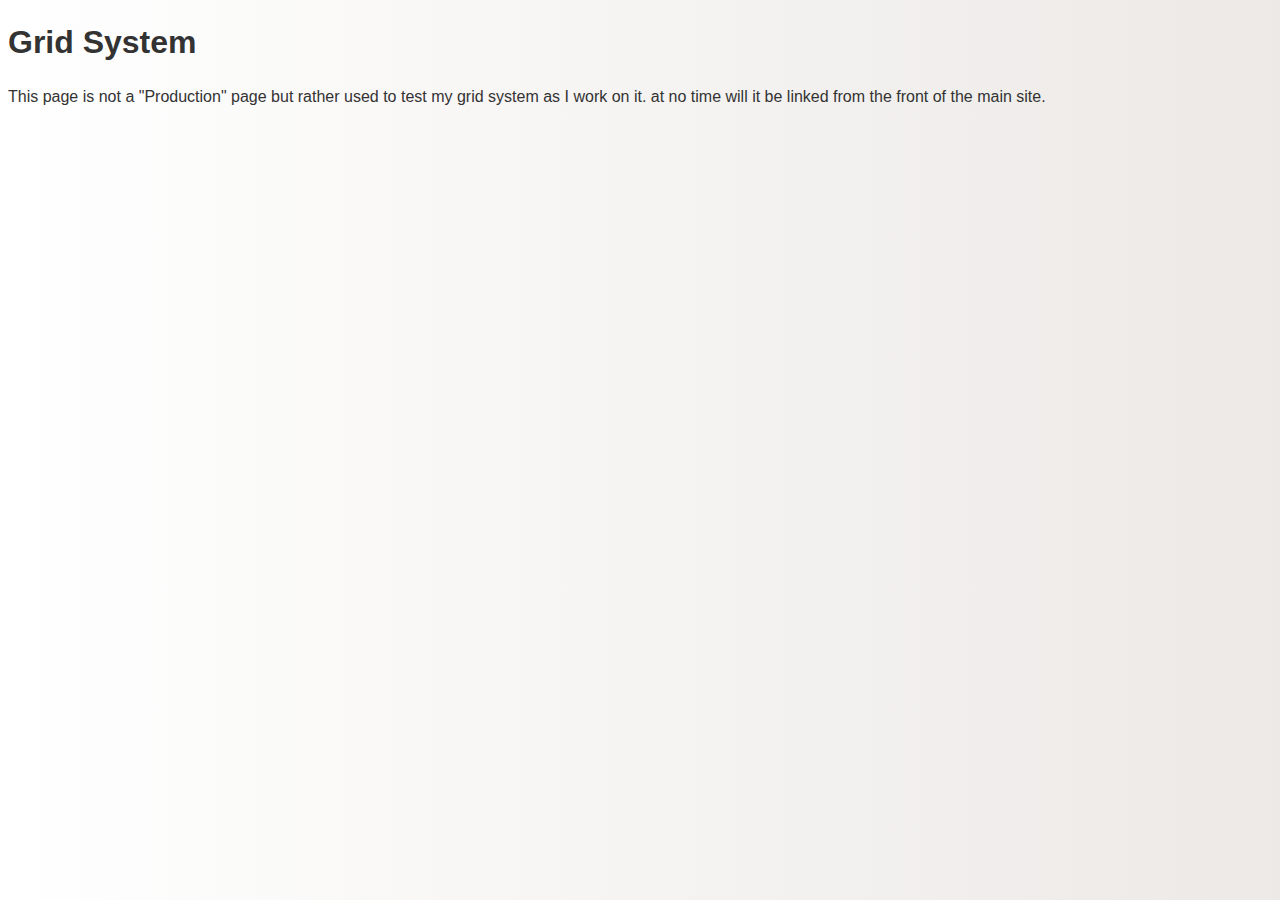
==== grid-test.html @ 9a9ee104 "add grid-test.html in order to test css/grid.css" ====
<!DOCTYPE html>
<html lang="en">
<head>
    <meta charset="UTF-8">
    <meta name="viewport" content="width=device-width, initial-scale=1.0">
    <title>Testing my Grid System</title>
    <link rel="stylesheet" href="css/grid.css">
    <link rel="stylesheet" href="css/style.css">
</head>
<body>
    <h1>Grid System</h1>
    <p>This page is not a &quot;Production&quot; page but rather used to test my grid system as I work on it.
    at no time will it be linked from the front of the main site.</p>
</body>
</html>
---- css/grid.css ----
/*
Grid
*/
/*containers */
.container {
    display: grid;
    grid-gap: 20px;
    width: 100%;
    max-width: 1680px;
    margin: 20px auto;
    box-sizing: border-box;
}

.normal-width {
    max-width: 1200px;
}

.narrow-width {
    max-width: 768px;
}
---- css/style.css ----
:root {
    --color-main: #333;
    --color-main-contrast: #ece9e6;
    --color-primary: #000;
    --color-primary-contrast: #fff;
    --color-accent: #592d45;
    --color-accent-contrast: (var(--color-main-contrast))
    --border-subtle-accent: 1px solid #a4a4a4;
    --border-subtle-main: 1px solid #333;
}
/* General Styles */
* {
    box-sizing: border-box;
}
html {
    color: var(--color-main);
    /* background gradient from https://uigradients.com/#Clouds */
    background: #ECE9E6;  /* fallback for old browsers */
    background: -webkit-linear-gradient(to right, #FFFFFF, #ECE9E6);  /* Chrome 10-25, Safari 5.1-6 */
    background: linear-gradient(to right, #FFFFFF, #ECE9E6); /* W3C, IE 10+/ Edge, Firefox 16+, Chrome 26+, Opera 12+, Safari 7+ */
    font-size: 100%;
}

body {
    font-family: Nunito, sans-serif;
    line-height: 1.35;
    font-weight: 500;
}

img {
    max-width: 100%;
    height: auto;
    display: block;
    margin: 10px auto;
    border: var(--border-subtle-accent);
}

/* Global Styles */

p { margin-bottom: 0.65em}

.lead {
    font-size: 1.35rem;
    line-height: 1.3;
    font-style: italic;
}

figure {
    padding: 0.5em;
}

figcaption {
    text-align: center;
    font-size: 1.25rem;
}

/* Background and Color Related Styles */

.bg-accent {
    color: var(--color-primary-contrast);
    background: var(--color-accent);
}

.bg-accent a {
    color: var(--color-main-contrast);
}


/* Navs */


/*Primary Nav */

.branding {
    position: fixed;
    top: 0;
    width: 100%;
    background: var(--color-primary);
    color: var(--color-primary-contrast);
    font-family: 'Noto serif', serif;
    padding: 12px;
    z-index: 2;
}

.branding a {
    color: var(--color-primary-contrast);
    text-decoration: none;
}


/* Sections */

section {
    position: relative;
    
    padding:  5.25em 10px;
}
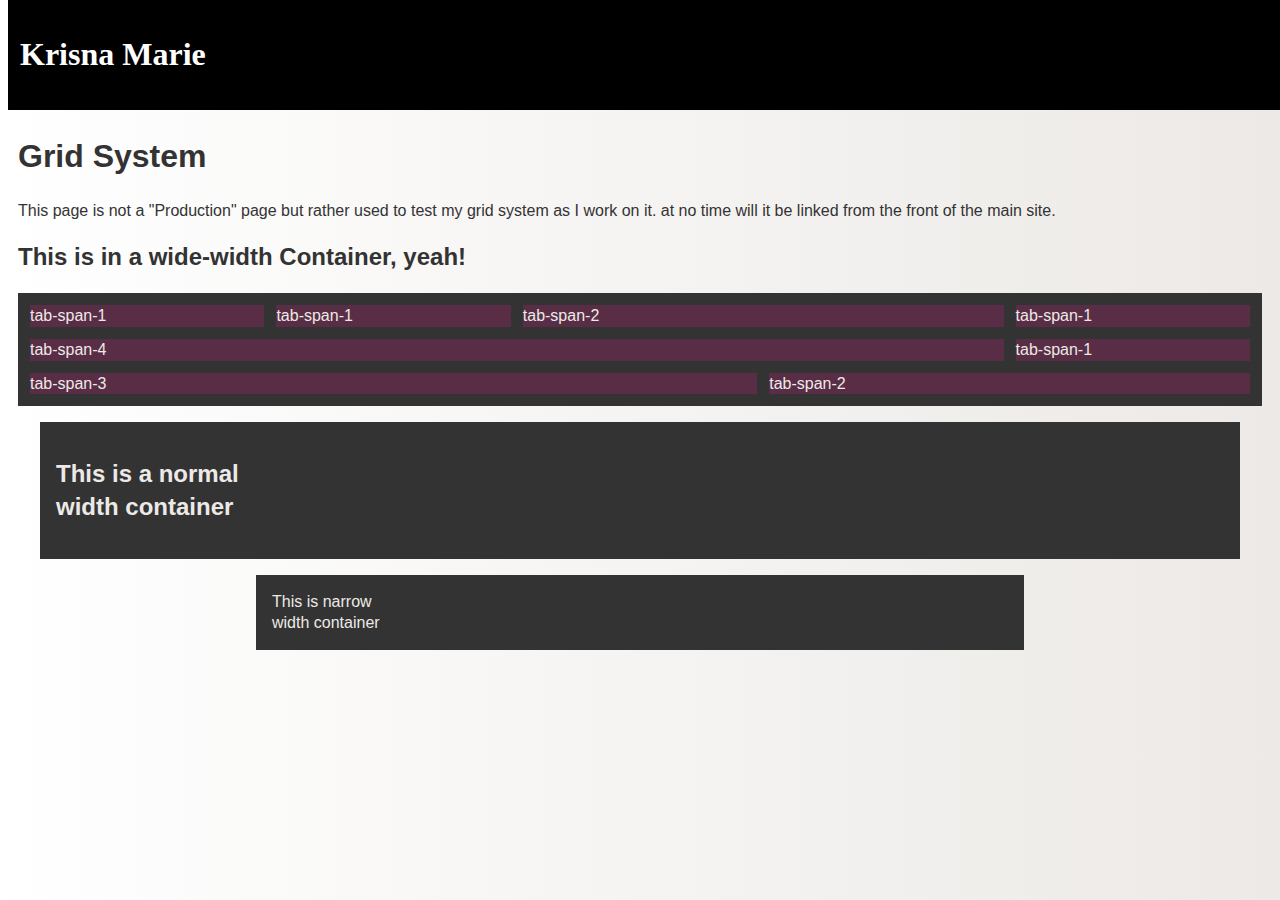
==== commit 28240e21: "Edit css/grid.css add elements to grid-test.html" ====
--- a/grid-test.html
+++ b/grid-test.html
@@ -7,9 +7,55 @@
     <link rel="stylesheet" href="css/grid.css">
     <link rel="stylesheet" href="css/style.css">
 </head>
-<body>
+body>
+    <nav id="primary-nav" class="branding">
+        <h1 class="brand"><a href="index.html">Krisna Marie</a></h1>
+    </nav>
+
+    <section id="grid-test">
     <h1>Grid System</h1>
     <p>This page is not a &quot;Production&quot; page but rather used to test my grid system as I work on it.
-    at no time will it be linked from the front of the main site.</p>
+    at no time will it be linked from the front of the main site.</p></html>
+
+        <h2>This is in a wide-width Container, yeah!</h2>
+
+        <div class="container wide-width">
+            <div class="col md-span-1">
+               tab-span-1   
+            </div>
+            <div class="col tab-span-1">
+               tab-span-1
+            </div>
+            <div class="col tab-span-2">
+                tab-span-2
+            </div>
+
+            <div class="col tab-span-1">
+                tab-span-1
+            </div>
+            <div class="col tab-span-4">
+               tab-span-4 
+            </div>
+            <div class="col tab-span-1">
+                tab-span-1
+            </div>
+            <div class="col tab-span-3">
+               tab-span-3
+            </div>
+            <div class="col tab-span-2">
+                tab-span-2
+            </div>
+        
+    </div>        
+
+
+    <div class="container normal-width">
+        <h2>This is a normal width container</h2>
+    </div>
+
+    <div class="container narrow-width">
+        This is narrow width container
+    </div>
+</section>
 </body>
 </html>--- a/css/grid.css
+++ b/css/grid.css
@@ -4,17 +4,67 @@
 /*containers */
 .container {
     display: grid;
-    grid-gap: 20px;
-    width: 100%;
+    grid-gap: 12px;
+    margin: 16px auto;
+    box-sizing: border-box;
+}
+
+.wide-width {
     max-width: 1680px;
-    margin: 20px auto;
-    box-sizing: border-box;
+    background: var(--color-main);
+    color: var(--color-main-contrast);
+    padding: 12px;
+    grid-template-columns: 1;
+}
+
+
+@media (min-width: 768px) { /*add up to 5 for row*/
+    .container {
+        grid-template-columns: repeat(5, 1fr);
+        
+    }
+
+    .col { 
+        background: var(--color-accent); 
+    
+    }
+    .tab-span-1 {
+        grid-column: span 1;
+    }
+    .tab-span-2 {
+        grid-column: span 2;
+    }
+
+    .tab-span-3 {
+        grid-column: span 3;
+    }
+
+    .tab-span-4 {
+        grid-column: span 4;
+    }
+
+    .tab-span-5 {
+        grid-column: span 5;
+    }
+}
+
+
+@media (min-width: 960px) { /*add up to 6 for row */
+    .container {
+        grid
+    }
 }
 
 .normal-width {
     max-width: 1200px;
+    background: var(--color-main);
+    color: var(--color-main-contrast);
+    padding: 16px;
 }
 
 .narrow-width {
     max-width: 768px;
+    background: var(--color-main);
+    color: var(--color-main-contrast);
+    padding: 16px;
 }
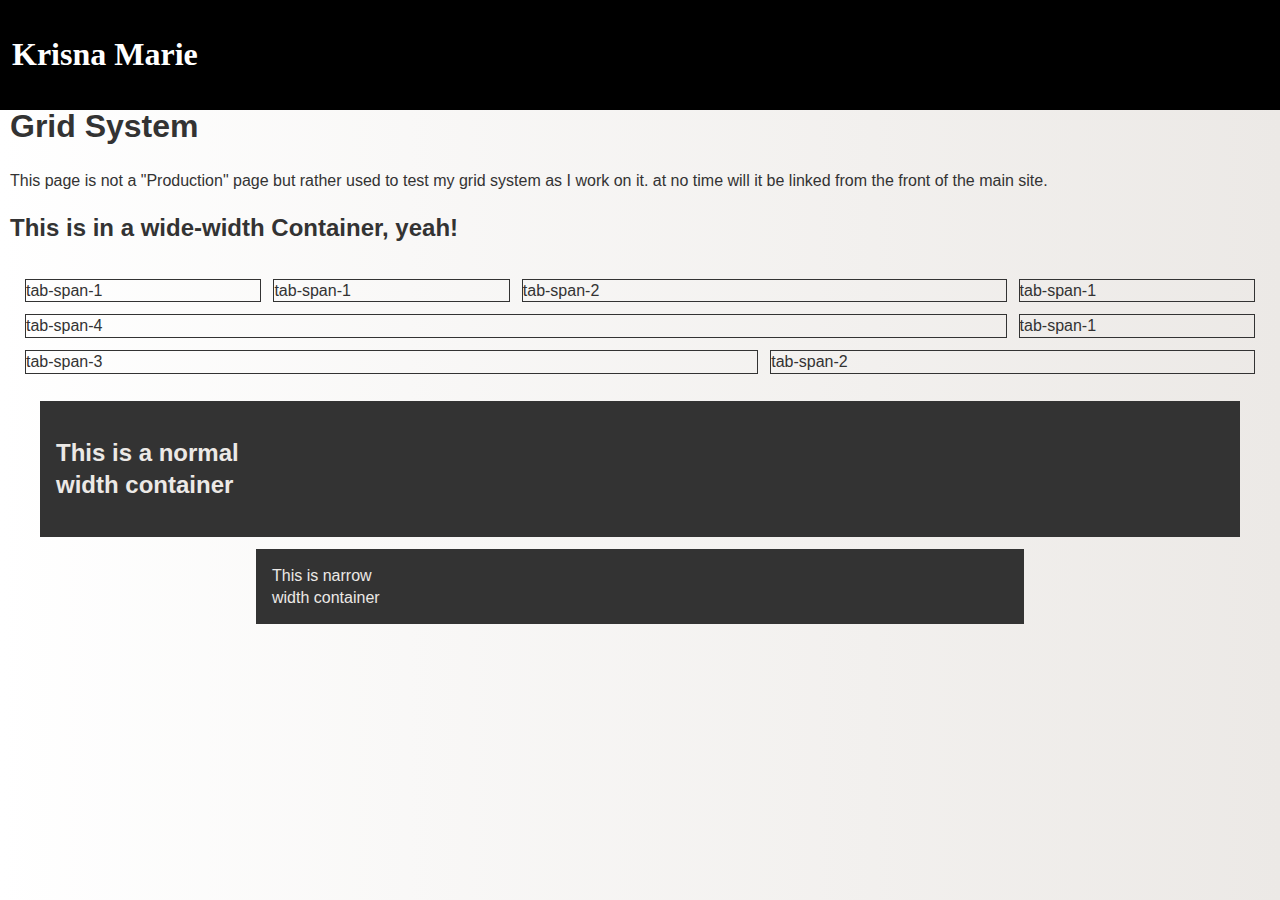
==== commit 01a64b2e: "edit grid.css style.css grid-test.html index.html" ====
--- a/grid-test.html
+++ b/grid-test.html
@@ -4,10 +4,13 @@
     <meta charset="UTF-8">
     <meta name="viewport" content="width=device-width, initial-scale=1.0">
     <title>Testing my Grid System</title>
+
+        <!--insert outside css here-->
+        <link rel="stylesheet" href="css/normalize.css"><!-- https://necolas.github.io/normalize.css/ -->
     <link rel="stylesheet" href="css/grid.css">
     <link rel="stylesheet" href="css/style.css">
 </head>
-body>
+<body>
     <nav id="primary-nav" class="branding">
         <h1 class="brand"><a href="index.html">Krisna Marie</a></h1>
     </nav>
--- a/css/grid.css
+++ b/css/grid.css
@@ -1,33 +1,35 @@
 /*
 Grid
 */
+
+.col, .containers {
+    box-sizing: border-box;
+}
 /*containers */
 .container {
     display: grid;
     grid-gap: 12px;
-    margin: 16px auto;
-    box-sizing: border-box;
+    margin: 12px auto;
+
 }
 
 .wide-width {
     max-width: 1680px;
-    background: var(--color-main);
-    color: var(--color-main-contrast);
     padding: 12px;
     grid-template-columns: 1;
 }
 
+.col { 
+    border: var(--border-subtle-main);
+}
 
 @media (min-width: 768px) { /*add up to 5 for row*/
     .container {
         grid-template-columns: repeat(5, 1fr);
-        
+        padding: 15px;
     }
 
-    .col { 
-        background: var(--color-accent); 
-    
-    }
+
     .tab-span-1 {
         grid-column: span 1;
     }
@@ -51,7 +53,7 @@
 
 @media (min-width: 960px) { /*add up to 6 for row */
     .container {
-        grid
+        
     }
 }
 
--- a/css/style.css
+++ b/css/style.css
@@ -4,7 +4,7 @@
     --color-primary: #000;
     --color-primary-contrast: #fff;
     --color-accent: #592d45;
-    --color-accent-contrast: (var(--color-main-contrast))
+    --color-accent-contrast: (var(--color-main-contrast));
     --border-subtle-accent: 1px solid #a4a4a4;
     --border-subtle-main: 1px solid #333;
 }
@@ -36,6 +36,10 @@
 }
 
 /* Global Styles */
+
+main {
+    padding-top: 5.5em;
+}
 
 p { margin-bottom: 0.65em}
 
@@ -92,6 +96,5 @@
 
 section {
     position: relative;
-    
     padding:  5.25em 10px;
 }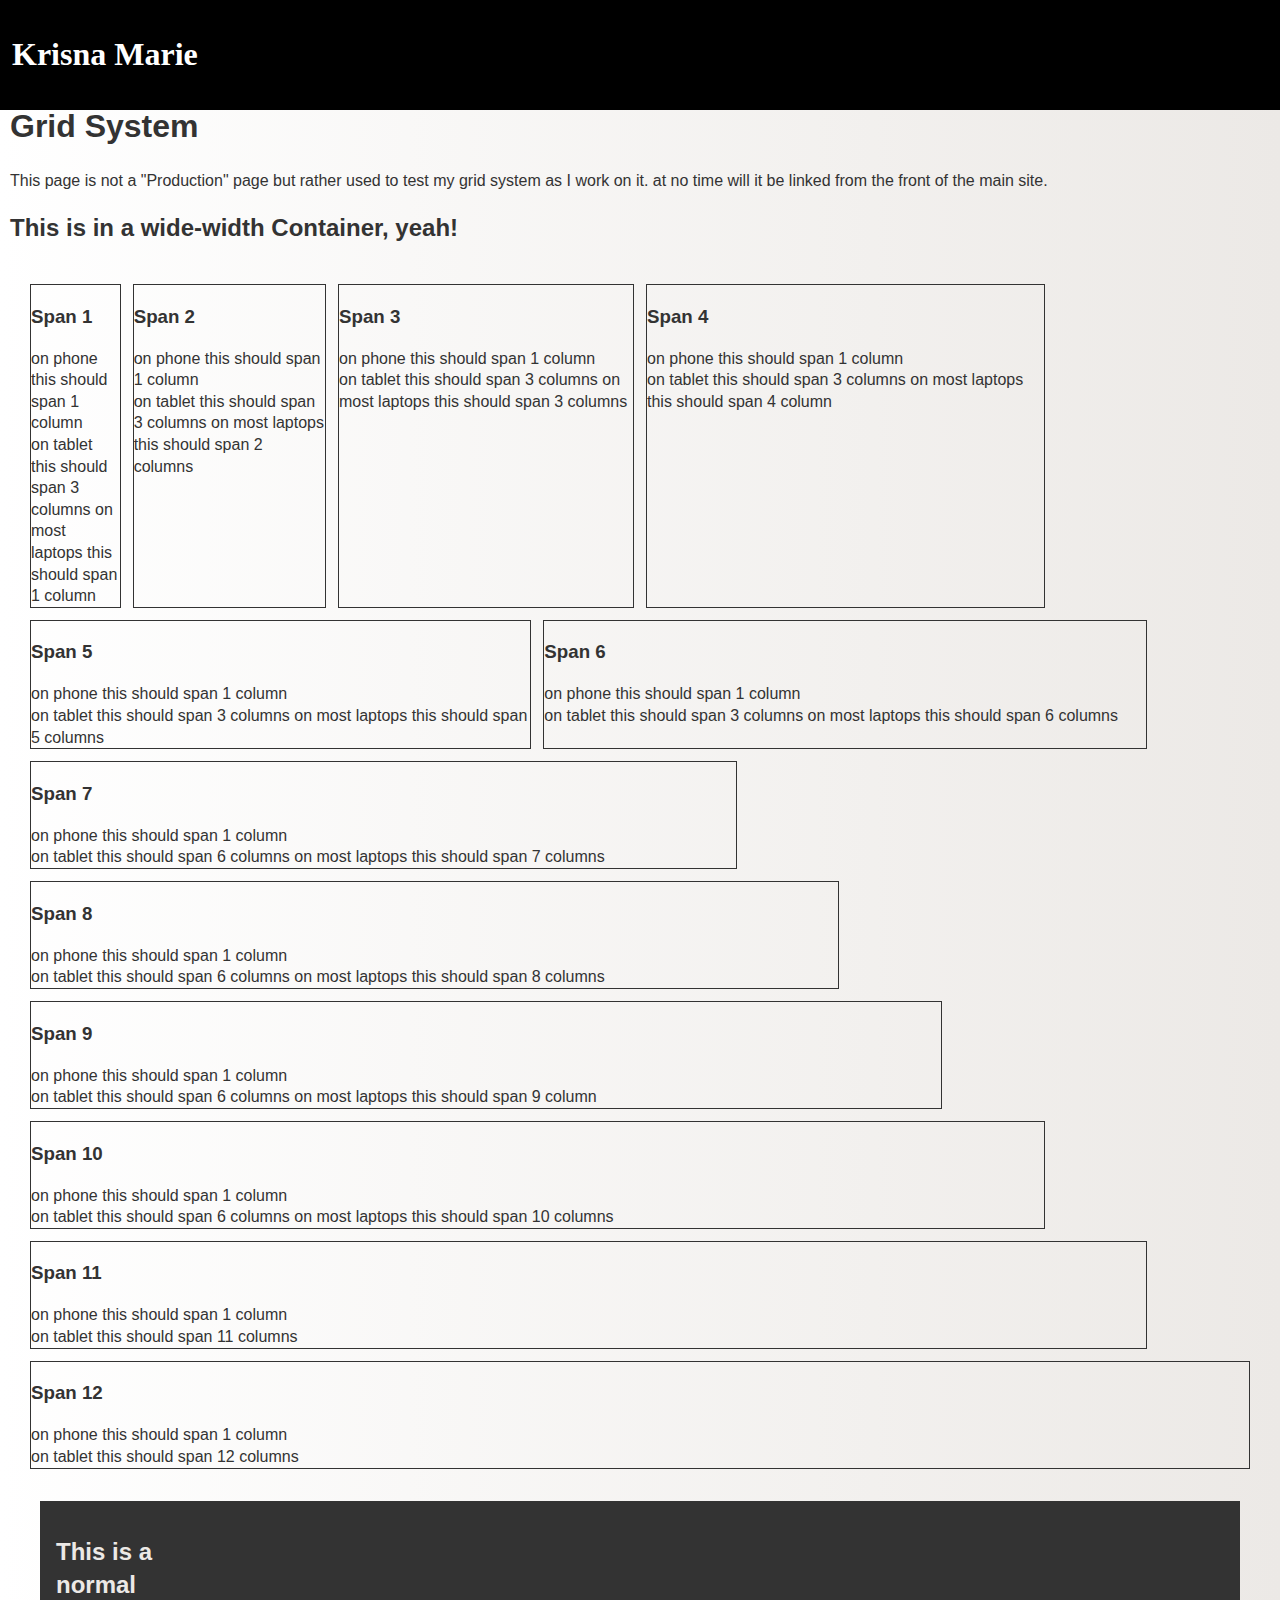
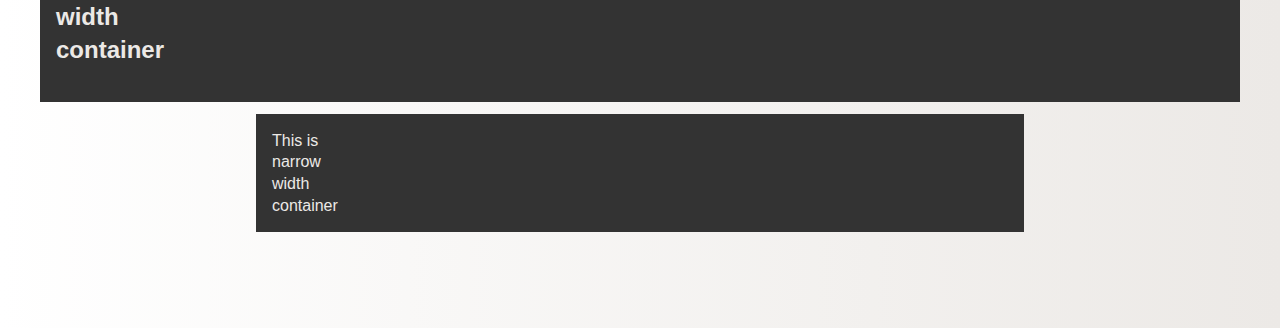
==== commit 77c31dba: "edit css/grid.css edit grid-test.html" ====
--- a/grid-test.html
+++ b/grid-test.html
@@ -23,30 +23,76 @@
         <h2>This is in a wide-width Container, yeah!</h2>
 
         <div class="container wide-width">
-            <div class="col md-span-1">
-               tab-span-1   
+            <div class="col span-1">
+                <h3>Span 1</h3>
+                on phone this should span 1 column<br>
+                on tablet this should span 3  columns 
+                on most laptops this should span 1 column
             </div>
-            <div class="col tab-span-1">
-               tab-span-1
+            <div class="col span-2">
+                <h3>Span 2</h3>
+                on phone this should span 1 column <br>
+                on tablet this should span 3  columns 
+                on most laptops this should span 2 columns
             </div>
-            <div class="col tab-span-2">
-                tab-span-2
+            <div class="col span-3">
+                <h3>Span 3</h3>
+                on phone this should span 1 column <br>
+                on tablet this should span 3  columns 
+                on most laptops this should span 3 columns
+            </div>
+            <div class="col span-4">
+                <h3>Span 4</h3>
+                on phone this should span 1 column <br>
+                on tablet this should span 3 columns 
+                on most laptops this should span 4 column
+            </div>
+            <div class="col span-5">
+                <h3>Span 5</h3>
+                on phone this should span 1 column <br>
+                on tablet this should span 3  columns 
+                on most laptops this should span 5 columns
+            </div>
+            <div class="col span-6">
+                <h3>Span 6</h3>
+                on phone this should span 1 column <br>
+                on tablet this should span 3 columns 
+                on most laptops this should span 6 columns
             </div>
 
-            <div class="col tab-span-1">
-                tab-span-1
+            <div class="col span-7">
+                <h3>Span 7</h3>
+                on phone this should span 1 column <br>
+                on tablet this should span 6 columns 
+                on most laptops this should span 7 columns
             </div>
-            <div class="col tab-span-4">
-               tab-span-4 
+            <div class="col span-8">
+                <h3>Span 8</h3>
+                on phone this should span 1 column <br>
+                on tablet this should span 6 columns
+                on most laptops this should span 8 columns 
             </div>
-            <div class="col tab-span-1">
-                tab-span-1
+            <div class="col span-9">
+                <h3>Span 9</h3>
+                on phone this should span 1 column <br>
+                on tablet this should span 6 columns 
+                on most laptops this should span 9 column
             </div>
-            <div class="col tab-span-3">
-               tab-span-3
+            <div class="col span-10">
+                <h3>Span 10</h3>
+                on phone this should span 1 column <br>
+                on tablet this should span 6 columns 
+                on most laptops this should span 10 columns
             </div>
-            <div class="col tab-span-2">
-                tab-span-2
+            <div class="col span-11">
+                <h3>Span 11</h3>
+                on phone this should span 1 column <br>
+                on tablet this should span 11 columns 
+            </div>
+            <div class="col span-12">
+                <h3>Span 12</h3>
+                on phone this should span 1 column <br>
+                on tablet this should span 12 columns 
             </div>
         
     </div>        
--- a/css/grid.css
+++ b/css/grid.css
@@ -2,7 +2,7 @@
 Grid
 */
 
-.col, .containers {
+.col, .container {
     box-sizing: border-box;
 }
 /*containers */
@@ -13,7 +13,7 @@
 
 }
 
-.wide-width {
+.wide-width { /*1 for row */
     max-width: 1680px;
     padding: 12px;
     grid-template-columns: 1;
@@ -23,38 +23,114 @@
     border: var(--border-subtle-main);
 }
 
-@media (min-width: 768px) { /*add up to 5 for row*/
-    .container {
-        grid-template-columns: repeat(5, 1fr);
+@media (min-width: 768px) { /* 6 for row*/
+    .wide-width {
+        grid-template-columns: repeat(6, 1fr);
         padding: 15px;
     }
 
+    .span-1 {
+        grid-column: span 3;
+    }
+    .span-2 {
+        grid-column: span 3;
+    }
 
-    .tab-span-1 {
+    .span-3 {
+        grid-column: span 3;
+    }
+
+    .span-4 {
+        grid-column: span 3;
+    }
+
+    .span-5 {
+        grid-column: span 3;
+    }
+
+    .span-6 {
+        grid-column: span 3;
+    }
+
+    .span-7 {
+        grid-column: span 6;
+    }
+    .span-8 {
+        grid-column: span 6;
+    }
+
+    .span-9 {
+        grid-column: span 6;
+    }
+
+    .span-10 {
+        grid-column: span 6;
+    }
+
+    .span-11 {
+        grid-column: span 6;
+    }
+
+    .span-12 {
+        grid-column: span 6;
+    }
+
+}
+
+
+@media (min-width: 1200px) { /*add up to 6 for row */
+    .container {
+        grid-template-columns: repeat(12, 1fr);
+        padding: 20px
+    }
+    .span-1 {
         grid-column: span 1;
     }
-    .tab-span-2 {
+    .span-2 {
         grid-column: span 2;
     }
 
-    .tab-span-3 {
+    .span-3 {
         grid-column: span 3;
     }
 
-    .tab-span-4 {
+    .span-4 {
         grid-column: span 4;
     }
 
-    .tab-span-5 {
+    .span-5 {
         grid-column: span 5;
     }
-}
+
+    .span-6 {
+        grid-column: span 6;
+    }
+
+    .span-7 {
+        grid-column: span 7;
+    }
+    .span-8 {
+        grid-column: span 8;
+    }
+
+    .span-9 {
+        grid-column: span 9;
+    }
+
+    .span-10 {
+        grid-column: span 10;
+    }
+
+    .span-11 {
+        grid-column: span 11;
+    }
+
+    .span-12 {
+        grid-column: span 12;
+    }
 
 
-@media (min-width: 960px) { /*add up to 6 for row */
-    .container {
-        
-    }
+
 }
 
 .normal-width {
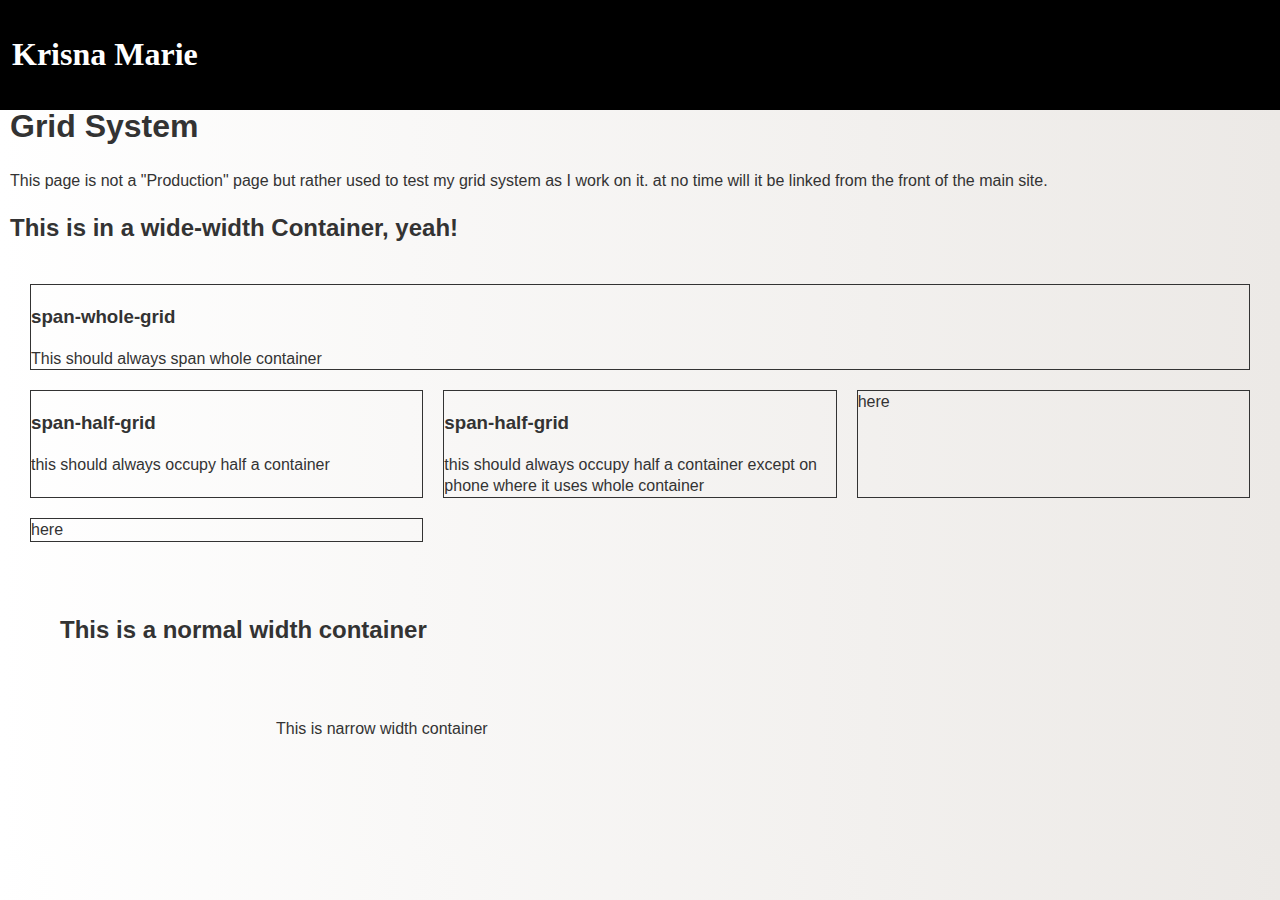
==== commit 998dee6e: "code is mess but I am tired will fix later" ====
--- a/grid-test.html
+++ b/grid-test.html
@@ -23,78 +23,29 @@
         <h2>This is in a wide-width Container, yeah!</h2>
 
         <div class="container wide-width">
-            <div class="col span-1">
-                <h3>Span 1</h3>
-                on phone this should span 1 column<br>
-                on tablet this should span 3  columns 
-                on most laptops this should span 1 column
-            </div>
-            <div class="col span-2">
-                <h3>Span 2</h3>
-                on phone this should span 1 column <br>
-                on tablet this should span 3  columns 
-                on most laptops this should span 2 columns
-            </div>
-            <div class="col span-3">
-                <h3>Span 3</h3>
-                on phone this should span 1 column <br>
-                on tablet this should span 3  columns 
-                on most laptops this should span 3 columns
-            </div>
-            <div class="col span-4">
-                <h3>Span 4</h3>
-                on phone this should span 1 column <br>
-                on tablet this should span 3 columns 
-                on most laptops this should span 4 column
-            </div>
-            <div class="col span-5">
-                <h3>Span 5</h3>
-                on phone this should span 1 column <br>
-                on tablet this should span 3  columns 
-                on most laptops this should span 5 columns
-            </div>
-            <div class="col span-6">
-                <h3>Span 6</h3>
-                on phone this should span 1 column <br>
-                on tablet this should span 3 columns 
-                on most laptops this should span 6 columns
+            <div class="col span-whole-grid">
+                <h3>span-whole-grid</h3>
+                This should always span whole container
             </div>
 
-            <div class="col span-7">
-                <h3>Span 7</h3>
-                on phone this should span 1 column <br>
-                on tablet this should span 6 columns 
-                on most laptops this should span 7 columns
+            <div class="col span-one-column">
+                <h3>span-half-grid</h3>
+                this should always occupy half a container
             </div>
-            <div class="col span-8">
-                <h3>Span 8</h3>
-                on phone this should span 1 column <br>
-                on tablet this should span 6 columns
-                on most laptops this should span 8 columns 
+            <div class="col span-one-column">
+                <h3>span-half-grid</h3>
+                this should always occupy half a container
+                except on phone where it uses whole container
             </div>
-            <div class="col span-9">
-                <h3>Span 9</h3>
-                on phone this should span 1 column <br>
-                on tablet this should span 6 columns 
-                on most laptops this should span 9 column
+
+            <div class="col span-one-column">
+               here
             </div>
-            <div class="col span-10">
-                <h3>Span 10</h3>
-                on phone this should span 1 column <br>
-                on tablet this should span 6 columns 
-                on most laptops this should span 10 columns
+
+            <div class="col span-one-column">
+                here
             </div>
-            <div class="col span-11">
-                <h3>Span 11</h3>
-                on phone this should span 1 column <br>
-                on tablet this should span 11 columns 
-            </div>
-            <div class="col span-12">
-                <h3>Span 12</h3>
-                on phone this should span 1 column <br>
-                on tablet this should span 12 columns 
-            </div>
-        
+     
     </div>        
 
 
--- a/css/grid.css
+++ b/css/grid.css
@@ -9,70 +9,42 @@
 .container {
     display: grid;
     grid-gap: 12px;
+    grid-template-columns: repeat(1, fr);
+    max-width: 98%;
     margin: 12px auto;
-
 }
 
-.wide-width { /*1 for row */
-    max-width: 1680px;
-    padding: 12px;
-    grid-template-columns: 1;
-}
+
+
 
 .col { 
     border: var(--border-subtle-main);
 }
 
-@media (min-width: 768px) { /* 6 for row*/
-    .wide-width {
-        grid-template-columns: repeat(6, 1fr);
-        padding: 15px;
+@media (min-width: 768px) { /* 2 for row*/
+    .container {
+        grid-template-columns: repeat(2, 1fr);
     }
 
-    .span-1 {
-        grid-column: span 3;
-    }
-    .span-2 {
-        grid-column: span 3;
+
+    .span-whole-grid {
+        grid-column: span 2;
     }
 
-    .span-3 {
-        grid-column: span 3;
+    .span-one-column {
+        grid-column: span 1;
     }
 
-    .span-4 {
-        grid-column: span 3;
+    .wide-width {
+        max-width: 1560px;
     }
-
-    .span-5 {
-        grid-column: span 3;
+    .normal-width {
+        max-width: 1200px;
+        padding: 16px;
     }
-
-    .span-6 {
-        grid-column: span 3;
-    }
-
-    .span-7 {
-        grid-column: span 6;
-    }
-    .span-8 {
-        grid-column: span 6;
-    }
-
-    .span-9 {
-        grid-column: span 6;
-    }
-
-    .span-10 {
-        grid-column: span 6;
-    }
-
-    .span-11 {
-        grid-column: span 6;
-    }
-
-    .span-12 {
-        grid-column: span 6;
+    
+    .narrow-width {
+        max-width: 768px;
     }
 
 }
@@ -80,69 +52,35 @@
 
 @media (min-width: 1200px) { /*add up to 6 for row */
     .container {
-        grid-template-columns: repeat(12, 1fr);
-        padding: 20px
-    }
-    .span-1 {
-        grid-column: span 1;
-    }
-    .span-2 {
-        grid-column: span 2;
+        grid-template-columns: repeat(3, 1fr);
+        padding: 20px;
+        grid-gap: 20px;
     }
 
-    .span-3 {
+    .span-whole-grid {
         grid-column: span 3;
     }
 
-    .span-4 {
-        grid-column: span 4;
+    .span-one-column {
+        grid-column: span 1;
     }
-
-    .span-5 {
-        grid-column: span 5;
-    }
-
-    .span-6 {
-        grid-column: span 6;
-    }
-
-    .span-7 {
-        grid-column: span 7;
-    }
-    .span-8 {
-        grid-column: span 8;
-    }
-
-    .span-9 {
-        grid-column: span 9;
-    }
-
-    .span-10 {
-        grid-column: span 10;
-    }
-
-    .span-11 {
-        grid-column: span 11;
-    }
-
-    .span-12 {
-        grid-column: span 12;
-    }
-
 
 
 }
 
-.normal-width {
-    max-width: 1200px;
-    background: var(--color-main);
-    color: var(--color-main-contrast);
-    padding: 16px;
+
+@media (min-width: 1580px) {
+    .container {
+        grid-template: repeat(4, 1fr);
+        padding: 30px;
+        grid-gap: 30px;
+    }
+
+    .span-whole-grid {
+        grid-column: span 4;
+    }
+
+    .span-one-column {
+        grid-column: span 1;
+    }
 }
-
-.narrow-width {
-    max-width: 768px;
-    background: var(--color-main);
-    color: var(--color-main-contrast);
-    padding: 16px;
-}
--- a/css/style.css
+++ b/css/style.css
@@ -9,9 +9,6 @@
     --border-subtle-main: 1px solid #333;
 }
 /* General Styles */
-* {
-    box-sizing: border-box;
-}
 html {
     color: var(--color-main);
     /* background gradient from https://uigradients.com/#Clouds */
@@ -96,5 +93,6 @@
 
 section {
     position: relative;
+    max-width: 100%;
     padding:  5.25em 10px;
 }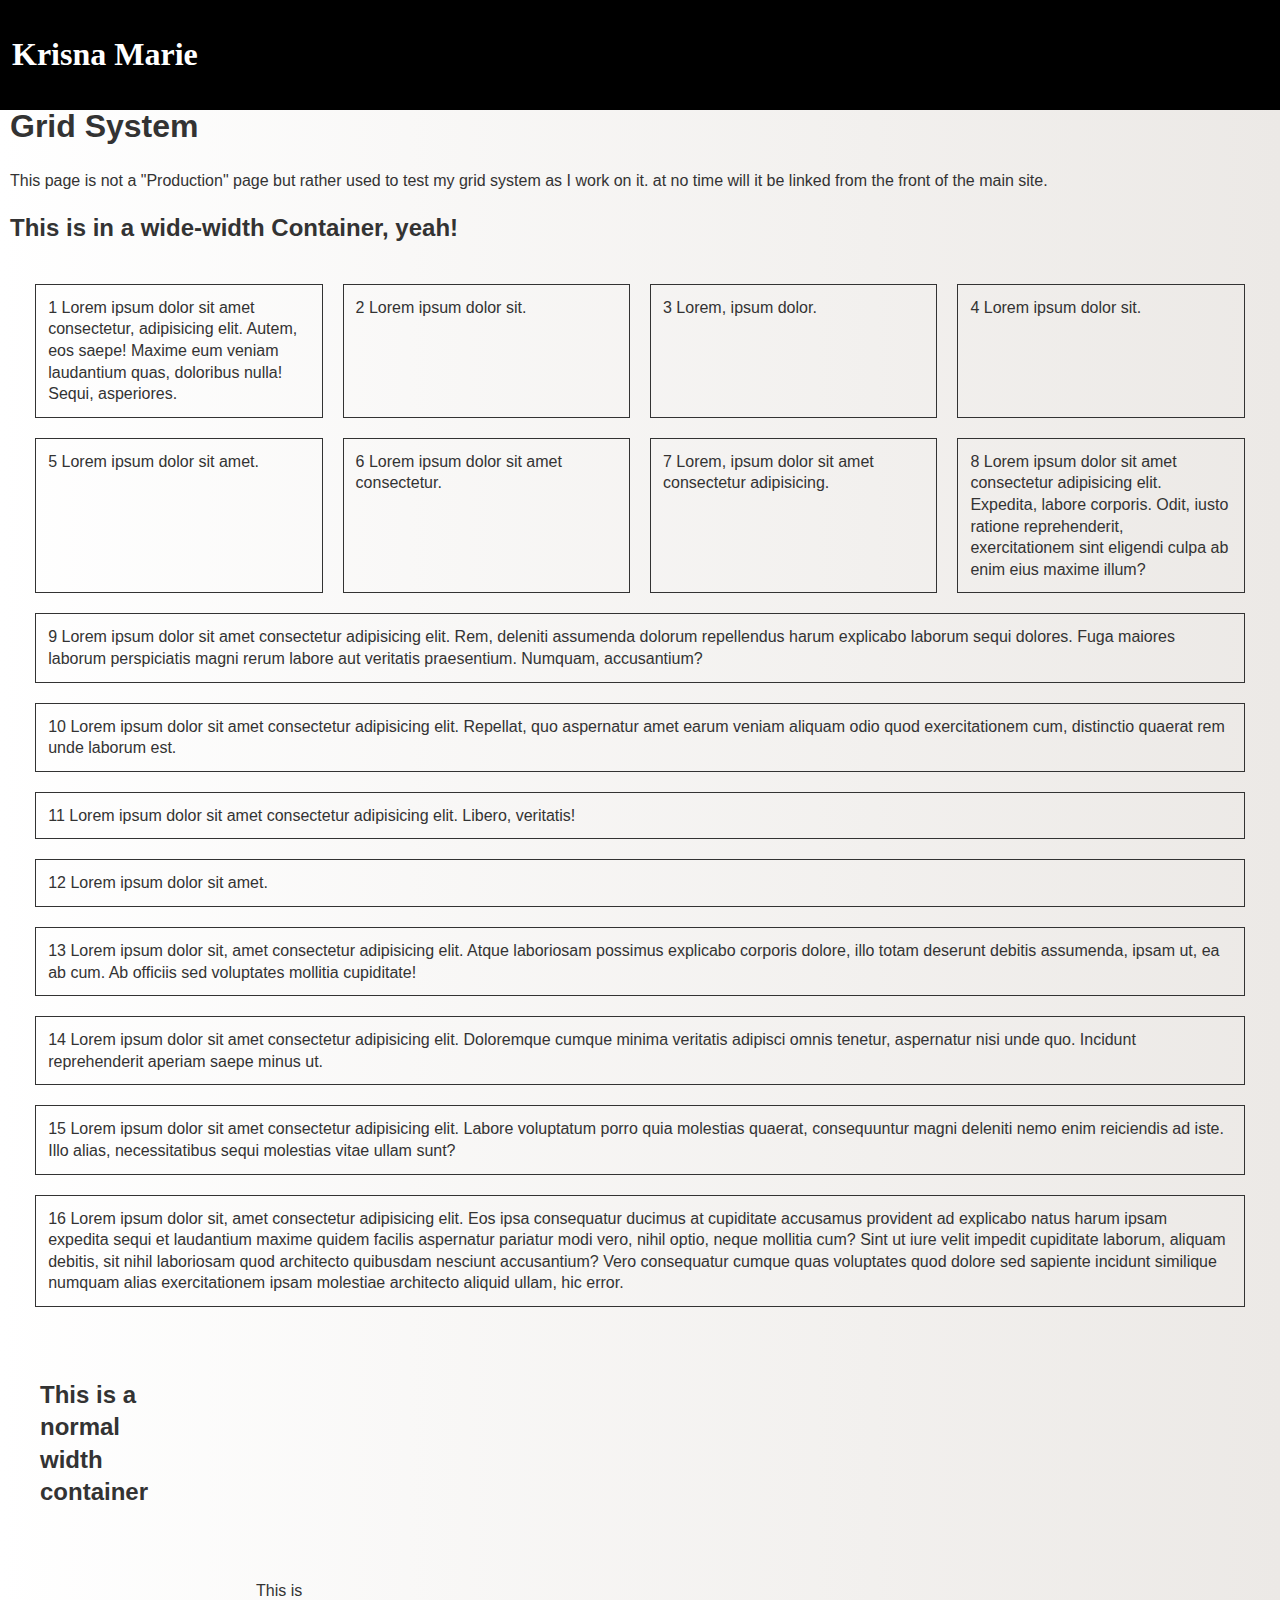
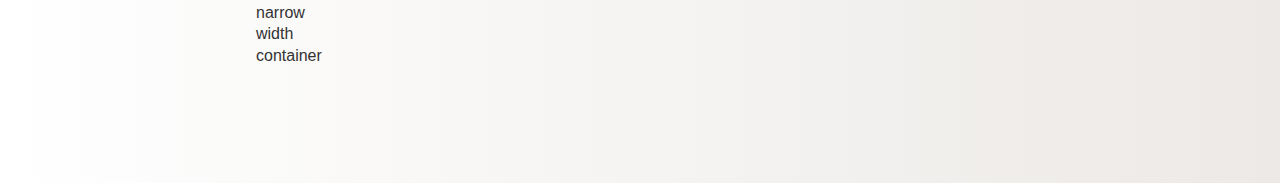
==== commit 220053b7: "got grid working slighly better" ====
--- a/grid-test.html
+++ b/grid-test.html
@@ -23,30 +23,30 @@
         <h2>This is in a wide-width Container, yeah!</h2>
 
         <div class="container wide-width">
-            <div class="col span-whole-grid">
-                <h3>span-whole-grid</h3>
-                This should always span whole container
+            <div class="col col1">1 Lorem ipsum dolor sit amet consectetur, adipisicing elit. Autem, eos saepe! Maxime eum veniam laudantium quas, doloribus nulla! Sequi, asperiores.</div>
+            <div class="col col2">2 Lorem ipsum dolor sit.</div>
+            <div class="col col3">3 Lorem, ipsum dolor.</div>
+            <div class="col col4">4 Lorem ipsum dolor sit.</div>
+            <div class="col col5">5 Lorem ipsum dolor sit amet.</div>
+            <div class="col col6">6 Lorem ipsum dolor sit amet consectetur.</div>
+            <div class="col col7">7 Lorem, ipsum dolor sit amet consectetur adipisicing.</div>
+            <div class="col col8">8 Lorem ipsum dolor sit amet consectetur adipisicing elit. Expedita, labore corporis. Odit, iusto ratione reprehenderit, exercitationem sint eligendi culpa ab enim eius maxime illum?</div>
+            <div class="col col9">9 Lorem ipsum dolor sit amet consectetur adipisicing elit. Rem, deleniti assumenda dolorum repellendus harum explicabo laborum sequi dolores. Fuga maiores laborum perspiciatis magni rerum labore aut veritatis praesentium. Numquam, accusantium?
+            </div>
+            <div class="col col10">10 Lorem ipsum dolor sit amet consectetur adipisicing elit. Repellat, quo aspernatur amet earum veniam aliquam odio quod exercitationem cum, distinctio quaerat rem unde laborum est.</div>
+            <div class="col col11">11 Lorem ipsum dolor sit amet consectetur adipisicing elit. Libero, veritatis!
+
+            </div>
+            <div class="col col12">12 Lorem ipsum dolor sit amet.
+            </div>
+            <div class="col col13">13 Lorem ipsum dolor sit, amet consectetur adipisicing elit. Atque laboriosam possimus explicabo corporis dolore, illo totam deserunt debitis assumenda, ipsam ut, ea ab cum. Ab officiis sed voluptates mollitia cupiditate!</div>
+            <div class="col col14">14 Lorem ipsum dolor sit amet consectetur adipisicing elit. Doloremque cumque minima veritatis adipisci omnis tenetur, aspernatur nisi unde quo. Incidunt reprehenderit aperiam saepe minus ut.</div>
+            <div class="col col15">15 Lorem ipsum dolor sit amet consectetur adipisicing elit. Labore voluptatum porro quia molestias quaerat, consequuntur magni deleniti nemo enim reiciendis ad iste. Illo alias, necessitatibus sequi molestias vitae ullam sunt?</div>
+            <div class="col col16">16 Lorem ipsum dolor sit, amet consectetur adipisicing elit. Eos ipsa consequatur ducimus at cupiditate accusamus provident ad explicabo natus harum ipsam expedita sequi et laudantium maxime quidem facilis aspernatur pariatur modi vero, nihil optio, neque mollitia cum? Sint ut iure velit impedit cupiditate laborum, aliquam debitis, sit nihil laboriosam quod architecto quibusdam nesciunt accusantium? Vero consequatur cumque quas voluptates quod dolore sed sapiente incidunt similique numquam alias exercitationem ipsam molestiae architecto aliquid ullam, hic error.
             </div>
 
-            <div class="col span-one-column">
-                <h3>span-half-grid</h3>
-                this should always occupy half a container
-            </div>
-            <div class="col span-one-column">
-                <h3>span-half-grid</h3>
-                this should always occupy half a container
-                except on phone where it uses whole container
-            </div>
-
-            <div class="col span-one-column">
-               here
-            </div>
-
-            <div class="col span-one-column">
-                here
-            </div>
-     
-    </div>        
+        </div>
+  
 
 
     <div class="container normal-width">
--- a/css/grid.css
+++ b/css/grid.css
@@ -2,85 +2,65 @@
 Grid
 */
 
-.col, .container {
+.col, .row {
     box-sizing: border-box;
 }
-/*containers */
+/*container */
 .container {
     display: grid;
     grid-gap: 12px;
     grid-template-columns: repeat(1, fr);
-    max-width: 98%;
+    width: 96%;
+    padding: 12px;
     margin: 12px auto;
 }
 
 
+.wide-width {
+    max-width: 1560px;
+}
+.normal-width {
+    max-width: 1200px;
+}
 
+.narrow-width {
+    max-width: 768px;
+}
 
 .col { 
-    border: var(--border-subtle-main);
+    border: var(--border-subtle-main);/*added for testing */
+    padding: 12px;
 }
 
-@media (min-width: 768px) { /* 2 for row*/
+.col1, .col2, .col3, .col4, .col1
+.col6, .col7, .col8, .col9 .col10, 
+.col11, .col12, .col13, .col14, .col15, .col16 {
+    grid-column: span 1;
+
+}
+
+@media (min-width: 768px) { /* 4 for row*/
     .container {
-        grid-template-columns: repeat(2, 1fr);
+        grid-template-columns: repeat(16, 1fr)
     }
 
-
-    .span-whole-grid {
-        grid-column: span 2;
+    .col1, .col2, .col3, .col4, .col5, .col6, .col7, .col8 {
+        grid-column: span 4;
     }
 
-    .span-one-column {
-        grid-column: span 1;
+    .col9, .col10, .col11, .col12, .col13, .col14, .col15, .col16 {
+        grid-column: span 16;
     }
 
-    .wide-width {
-        max-width: 1560px;
-    }
-    .normal-width {
-        max-width: 1200px;
-        padding: 16px;
-    }
     
-    .narrow-width {
-        max-width: 768px;
-    }
 
 }
 
 
-@media (min-width: 1200px) { /*add up to 6 for row */
+@media (min-width: 1200px) { 
     .container {
-        grid-template-columns: repeat(3, 1fr);
         padding: 20px;
         grid-gap: 20px;
-    }
+    }  
 
-    .span-whole-grid {
-        grid-column: span 3;
-    }
-
-    .span-one-column {
-        grid-column: span 1;
-    }
-
-
-}
-
-
-@media (min-width: 1580px) {
-    .container {
-        grid-template: repeat(4, 1fr);
-        padding: 30px;
-        grid-gap: 30px;
-    }
-
-    .span-whole-grid {
-        grid-column: span 4;
-    }
-
-    .span-one-column {
-        grid-column: span 1;
-    }
-}
+}